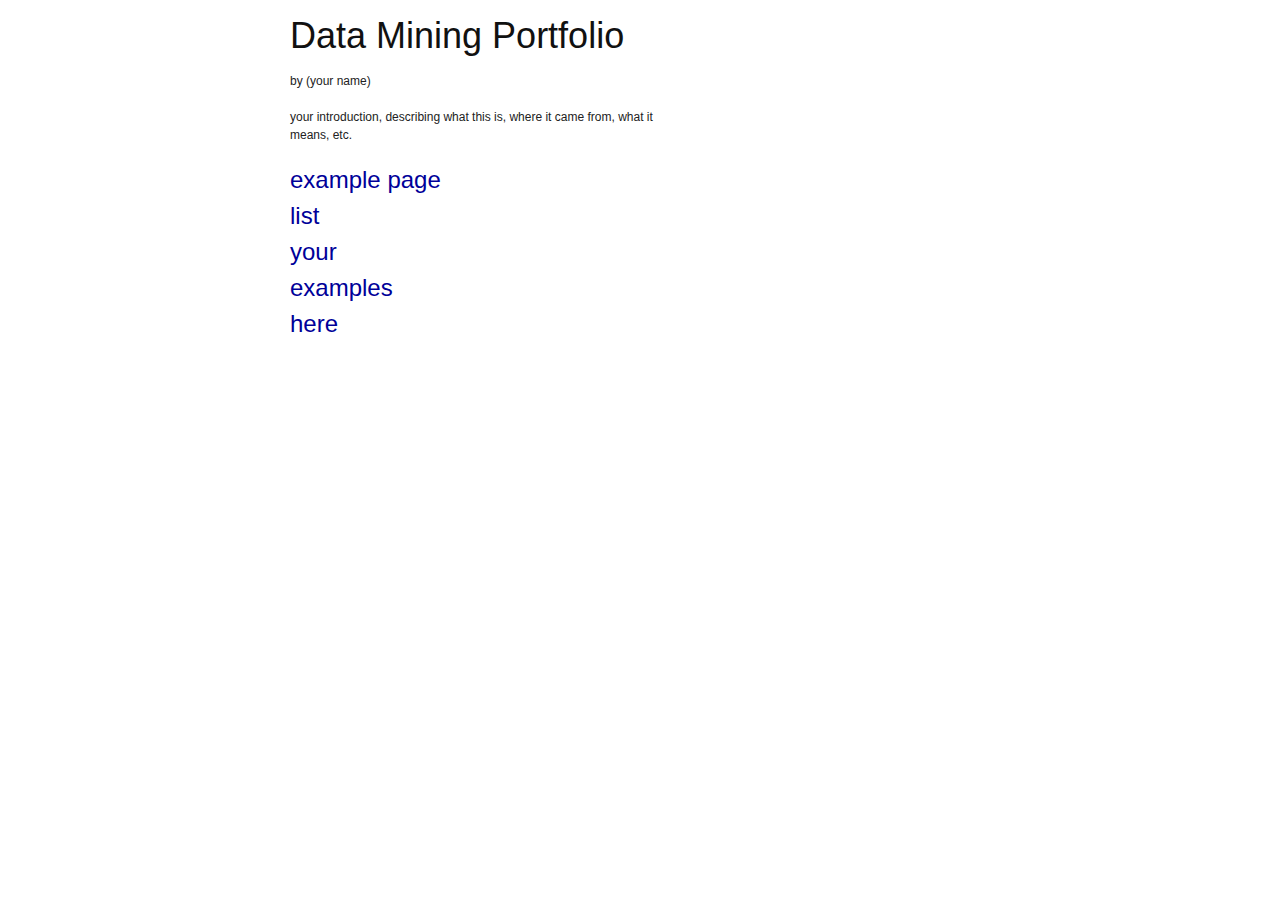
==== portfolio/index.html @ 68c4e953 "add portfolio" ====
<!DOCTYPE html PUBLIC "-//W3C//DTD XHTML 1.0 Transitional//EN" "http://www.w3.org/TR/xhtml1/DTD/xhtml1-transitional.dtd">
<html xmlns="http://www.w3.org/1999/xhtml">
<head> 
<title>Data Mining Portfolio</title>
<meta name="keywords" content="" />
<meta name="description" content="" />
<meta name="author" content="" />
<meta http-equiv="content-type" content="text/html;charset=utf-8" />
<meta http-equiv="Content-Style-Type" content="text/css" />
<link rel="stylesheet" href="css/blueprint/screen.css" type="text/css" media="screen, projection" />
<link rel="stylesheet" href="css/blueprint/print.css" type="text/css" media="print" />
<link rel="stylesheet" href="css/main.css" type="text/css" media="screen" /> 
<!--[if IE]>
  <link rel="stylesheet" href="css/blueprint/ie.css" type="text/css" media="screen, projection">
<![endif]-->
</head>
<body>
<div class="container">
  <h1>Data Mining Portfolio</h1>
  <p>by (your name)</p>
  <p class="introduction">your introduction, describing what this is, where it came from, what it means, etc.</p>
  <ol class="toc">
    <li><a href="example.html">example page</a></li>
    <li><a href="">list</a></li>
    <li><a href="">your</a></li>
    <li><a href="">examples</a></li>
    <li><a href="">here</a></li>
  </ul>
</div>
</body>
</html>
---- portfolio/css/blueprint/screen.css ----
/* -----------------------------------------------------------------------

   Blueprint CSS Framework 0.7.1
   http://blueprintcss.googlecode.com

   * Copyright (c) 2007-2008. See LICENSE for more info.
   * See README for instructions on how to use Blueprint.
   * For credits and origins, see AUTHORS.
   * This is a compressed file. See the sources in the 'src' directory.

----------------------------------------------------------------------- */

/* reset.css */
html, body, div, span, object, iframe, h1, h2, h3, h4, h5, h6, p, blockquote, pre, a, abbr, acronym, address, code, del, dfn, em, img, q, dl, dt, dd, ol, ul, li, fieldset, form, label, legend, table, caption, tbody, tfoot, thead, tr, th, td {margin:0;padding:0;border:0;font-weight:inherit;font-style:inherit;font-size:100%;font-family:inherit;vertical-align:baseline;}
body {line-height:1.5;}
table {border-collapse:separate;border-spacing:0;}
caption, th, td {text-align:left;font-weight:normal;}
table, td, th {vertical-align:middle;}
blockquote:before, blockquote:after, q:before, q:after {content:"";}
blockquote, q {quotes:"" "";}
a img {border:none;}

/* typography.css */
body {font-size:75%;color:#222;background:#fff;font-family:"Helvetica Neue", Helvetica, Arial, sans-serif;}
h1, h2, h3, h4, h5, h6 {font-weight:normal;color:#111;}
h1 {font-size:3em;line-height:1;margin-bottom:0.5em;}
h2 {font-size:2em;margin-bottom:0.75em;}
h3 {font-size:1.5em;line-height:1;margin-bottom:1em;}
h4 {font-size:1.2em;line-height:1.25;margin-bottom:1.25em;height:1.25em;}
h5 {font-size:1em;font-weight:bold;margin-bottom:1.5em;}
h6 {font-size:1em;font-weight:bold;}
h1 img, h2 img, h3 img, h4 img, h5 img, h6 img {margin:0;}
p {margin:0 0 1.5em;}
p img {float:left;margin:1.5em 1.5em 1.5em 0;padding:0;}
p img.right {float:right;margin:1.5em 0 1.5em 1.5em;}
a:focus, a:hover {color:#000;}
a {color:#009;text-decoration:underline;}
blockquote {margin:1.5em;color:#666;font-style:italic;}
strong {font-weight:bold;}
em, dfn {font-style:italic;}
dfn {font-weight:bold;}
sup, sub {line-height:0;}
abbr, acronym {border-bottom:1px dotted #666;}
address {margin:0 0 1.5em;font-style:italic;}
del {color:#666;}
pre, code {margin:1.5em 0;white-space:pre;}
pre, code, tt {font:1em 'andale mono', 'lucida console', monospace;line-height:1.5;}
li ul, li ol {margin:0 1.5em;}
ul, ol {margin:0 1.5em 1.5em 1.5em;}
ul {list-style-type:disc;}
ol {list-style-type:decimal;}
dl {margin:0 0 1.5em 0;}
dl dt {font-weight:bold;}
dd {margin-left:1.5em;}
table {margin-bottom:1.4em;width:100%;}
th {font-weight:bold;background:#C3D9FF;}
th, td {padding:4px 10px 4px 5px;}
tr.even td {background:#E5ECF9;}
tfoot {font-style:italic;}
caption {background:#eee;}
.small {font-size:.8em;margin-bottom:1.875em;line-height:1.875em;}
.large {font-size:1.2em;line-height:2.5em;margin-bottom:1.25em;}
.hide {display:none;}
.quiet {color:#666;}
.loud {color:#000;}
.highlight {background:#ff0;}
.added {background:#060;color:#fff;}
.removed {background:#900;color:#fff;}
.first {margin-left:0;padding-left:0;}
.last {margin-right:0;padding-right:0;}
.top {margin-top:0;padding-top:0;}
.bottom {margin-bottom:0;padding-bottom:0;}

/* grid.css */
.container {width:950px;margin:0 auto;}
.showgrid {background:url(src/grid.png);}
body {margin:1.5em 0;}
div.span-1, div.span-2, div.span-3, div.span-4, div.span-5, div.span-6, div.span-7, div.span-8, div.span-9, div.span-10, div.span-11, div.span-12, div.span-13, div.span-14, div.span-15, div.span-16, div.span-17, div.span-18, div.span-19, div.span-20, div.span-21, div.span-22, div.span-23, div.span-24 {float:left;margin-right:10px;}
div.last {margin-right:0;}
.span-1 {width:30px;}
.span-2 {width:70px;}
.span-3 {width:110px;}
.span-4 {width:150px;}
.span-5 {width:190px;}
.span-6 {width:230px;}
.span-7 {width:270px;}
.span-8 {width:310px;}
.span-9 {width:350px;}
.span-10 {width:390px;}
.span-11 {width:430px;}
.span-12 {width:470px;}
.span-13 {width:510px;}
.span-14 {width:550px;}
.span-15 {width:590px;}
.span-16 {width:630px;}
.span-17 {width:670px;}
.span-18 {width:710px;}
.span-19 {width:750px;}
.span-20 {width:790px;}
.span-21 {width:830px;}
.span-22 {width:870px;}
.span-23 {width:910px;}
.span-24, div.span-24 {width:950px;margin:0;}
.append-1 {padding-right:40px;}
.append-2 {padding-right:80px;}
.append-3 {padding-right:120px;}
.append-4 {padding-right:160px;}
.append-5 {padding-right:200px;}
.append-6 {padding-right:240px;}
.append-7 {padding-right:280px;}
.append-8 {padding-right:320px;}
.append-9 {padding-right:360px;}
.append-10 {padding-right:400px;}
.append-11 {padding-right:440px;}
.append-12 {padding-right:480px;}
.append-13 {padding-right:520px;}
.append-14 {padding-right:560px;}
.append-15 {padding-right:600px;}
.append-16 {padding-right:640px;}
.append-17 {padding-right:680px;}
.append-18 {padding-right:720px;}
.append-19 {padding-right:760px;}
.append-20 {padding-right:800px;}
.append-21 {padding-right:840px;}
.append-22 {padding-right:880px;}
.append-23 {padding-right:920px;}
.prepend-1 {padding-left:40px;}
.prepend-2 {padding-left:80px;}
.prepend-3 {padding-left:120px;}
.prepend-4 {padding-left:160px;}
.prepend-5 {padding-left:200px;}
.prepend-6 {padding-left:240px;}
.prepend-7 {padding-left:280px;}
.prepend-8 {padding-left:320px;}
.prepend-9 {padding-left:360px;}
.prepend-10 {padding-left:400px;}
.prepend-11 {padding-left:440px;}
.prepend-12 {padding-left:480px;}
.prepend-13 {padding-left:520px;}
.prepend-14 {padding-left:560px;}
.prepend-15 {padding-left:600px;}
.prepend-16 {padding-left:640px;}
.prepend-17 {padding-left:680px;}
.prepend-18 {padding-left:720px;}
.prepend-19 {padding-left:760px;}
.prepend-20 {padding-left:800px;}
.prepend-21 {padding-left:840px;}
.prepend-22 {padding-left:880px;}
.prepend-23 {padding-left:920px;}
div.border {padding-right:4px;margin-right:5px;border-right:1px solid #eee;}
div.colborder {padding-right:24px;margin-right:25px;border-right:1px solid #eee;}
.pull-1 {margin-left:-40px;}
.pull-2 {margin-left:-80px;}
.pull-3 {margin-left:-120px;}
.pull-4 {margin-left:-160px;}
.pull-5 {margin-left:-200px;}
.pull-6 {margin-left:-240px;}
.pull-7 {margin-left:-280px;}
.pull-8 {margin-left:-320px;}
.pull-9 {margin-left:-360px;}
.pull-10 {margin-left:-400px;}
.pull-11 {margin-left:-440px;}
.pull-12 {margin-left:-480px;}
.pull-13 {margin-left:-520px;}
.pull-14 {margin-left:-560px;}
.pull-15 {margin-left:-600px;}
.pull-16 {margin-left:-640px;}
.pull-17 {margin-left:-680px;}
.pull-18 {margin-left:-720px;}
.pull-19 {margin-left:-760px;}
.pull-20 {margin-left:-800px;}
.pull-21 {margin-left:-840px;}
.pull-22 {margin-left:-880px;}
.pull-23 {margin-left:-920px;}
.pull-24 {margin-left:-960px;}
.pull-1, .pull-2, .pull-3, .pull-4, .pull-5, .pull-6, .pull-7, .pull-8, .pull-9, .pull-10, .pull-11, .pull-12, .pull-13, .pull-14, .pull-15, .pull-16, .pull-17, .pull-18, .pull-19, .pull-20, .pull-21, .pull-22, .pull-23, .pull-24 {float:left;position:relative;}
.push-1 {margin:0 -40px 1.5em 40px;}
.push-2 {margin:0 -80px 1.5em 80px;}
.push-3 {margin:0 -120px 1.5em 120px;}
.push-4 {margin:0 -160px 1.5em 160px;}
.push-5 {margin:0 -200px 1.5em 200px;}
.push-6 {margin:0 -240px 1.5em 240px;}
.push-7 {margin:0 -280px 1.5em 280px;}
.push-8 {margin:0 -320px 1.5em 320px;}
.push-9 {margin:0 -360px 1.5em 360px;}
.push-10 {margin:0 -400px 1.5em 400px;}
.push-11 {margin:0 -440px 1.5em 440px;}
.push-12 {margin:0 -480px 1.5em 480px;}
.push-13 {margin:0 -520px 1.5em 520px;}
.push-14 {margin:0 -560px 1.5em 560px;}
.push-15 {margin:0 -600px 1.5em 600px;}
.push-16 {margin:0 -640px 1.5em 640px;}
.push-17 {margin:0 -680px 1.5em 680px;}
.push-18 {margin:0 -720px 1.5em 720px;}
.push-19 {margin:0 -760px 1.5em 760px;}
.push-20 {margin:0 -800px 1.5em 800px;}
.push-21 {margin:0 -840px 1.5em 840px;}
.push-22 {margin:0 -880px 1.5em 880px;}
.push-23 {margin:0 -920px 1.5em 920px;}
.push-24 {margin:0 -960px 1.5em 960px;}
.push-1, .push-2, .push-3, .push-4, .push-5, .push-6, .push-7, .push-8, .push-9, .push-10, .push-11, .push-12, .push-13, .push-14, .push-15, .push-16, .push-17, .push-18, .push-19, .push-20, .push-21, .push-22, .push-23, .push-24 {float:right;position:relative;}
.box {padding:1.5em;margin-bottom:1.5em;background:#E5ECF9;}
hr {background:#ddd;color:#ddd;clear:both;float:none;width:100%;height:.1em;margin:0 0 1.45em;border:none;}
hr.space {background:#fff;color:#fff;}
.clearfix:after, .container:after {content:".";display:block;height:0;clear:both;visibility:hidden;}
.clearfix, .container {display:inline-block;}
* html .clearfix, * html .container {height:1%;}
.clearfix, .container {display:block;}
.clear {clear:both;}

/* forms.css */
label {font-weight:bold;}
fieldset {padding:1.4em;margin:0 0 1.5em 0;border:1px solid #ccc;}
legend {font-weight:bold;font-size:1.2em;}
input.text, input.title, textarea, select {margin:0.5em 0;border:1px solid #bbb;}
input.text:focus, input.title:focus, textarea:focus, select:focus {border:1px solid #666;}
input.text, input.title {width:300px;padding:5px;}
input.title {font-size:1.5em;}
textarea {width:390px;height:250px;padding:5px;}
.error, .notice, .success {padding:.8em;margin-bottom:1em;border:2px solid #ddd;}
.error {background:#FBE3E4;color:#8a1f11;border-color:#FBC2C4;}
.notice {background:#FFF6BF;color:#514721;border-color:#FFD324;}
.success {background:#E6EFC2;color:#264409;border-color:#C6D880;}
.error a {color:#8a1f11;}
.notice a {color:#514721;}
.success a {color:#264409;}
---- portfolio/css/blueprint/print.css ----
/* -----------------------------------------------------------------------

   Blueprint CSS Framework 0.7.1
   http://blueprintcss.googlecode.com

   * Copyright (c) 2007-2008. See LICENSE for more info.
   * See README for instructions on how to use Blueprint.
   * For credits and origins, see AUTHORS.
   * This is a compressed file. See the sources in the 'src' directory.

----------------------------------------------------------------------- */

/* print.css */
body {line-height:1.5;font-family:"Helvetica Neue", Helvetica, Arial, sans-serif;color:#000;background:none;font-size:10pt;}
.container {background:none;}
hr {background:#ccc;color:#ccc;width:100%;height:2px;margin:2em 0;padding:0;border:none;}
hr.space {background:#fff;color:#fff;}
h1, h2, h3, h4, h5, h6 {font-family:"Helvetica Neue", Arial, "Lucida Grande", sans-serif;}
code {font:.9em "Courier New", Monaco, Courier, monospace;}
img {float:left;margin:1.5em 1.5em 1.5em 0;}
a img {border:none;}
p img.top {margin-top:0;}
blockquote {margin:1.5em;padding:1em;font-style:italic;font-size:.9em;}
.small {font-size:.9em;}
.large {font-size:1.1em;}
.quiet {color:#999;}
.hide {display:none;}
a:link, a:visited {background:transparent;font-weight:700;text-decoration:underline;}
a:link:after, a:visited:after {content:" (" attr(href) ") ";font-size:90%;}
---- portfolio/css/main.css ----
ol.toc {
  list-style-type: none;
  margin: 0px;
  padding: 0px;
}
ol.toc li a {
  font-size: 2em;
  text-decoration: none;
}

p.introduction {
  width: 400px;
}

pre.code {
  padding: 20px;
  background-color: #F0FFF0;
}

div.container {
  width: 700px;
}
---- portfolio/css/blueprint/ie.css ----
/* -----------------------------------------------------------------------

   Blueprint CSS Framework 0.7.1
   http://blueprintcss.googlecode.com

   * Copyright (c) 2007-2008. See LICENSE for more info.
   * See README for instructions on how to use Blueprint.
   * For credits and origins, see AUTHORS.
   * This is a compressed file. See the sources in the 'src' directory.

----------------------------------------------------------------------- */

/* ie.css */
body {text-align:center;}
.container {text-align:left;}
* html .column {overflow-x:hidden;}
* html legend {margin:-18px -8px 16px 0;padding:0;}
ol {margin-left:2em;}
sup {vertical-align:text-top;}
sub {vertical-align:text-bottom;}
html>body p code {*white-space:normal;}
hr {margin:-8px auto 11px;}
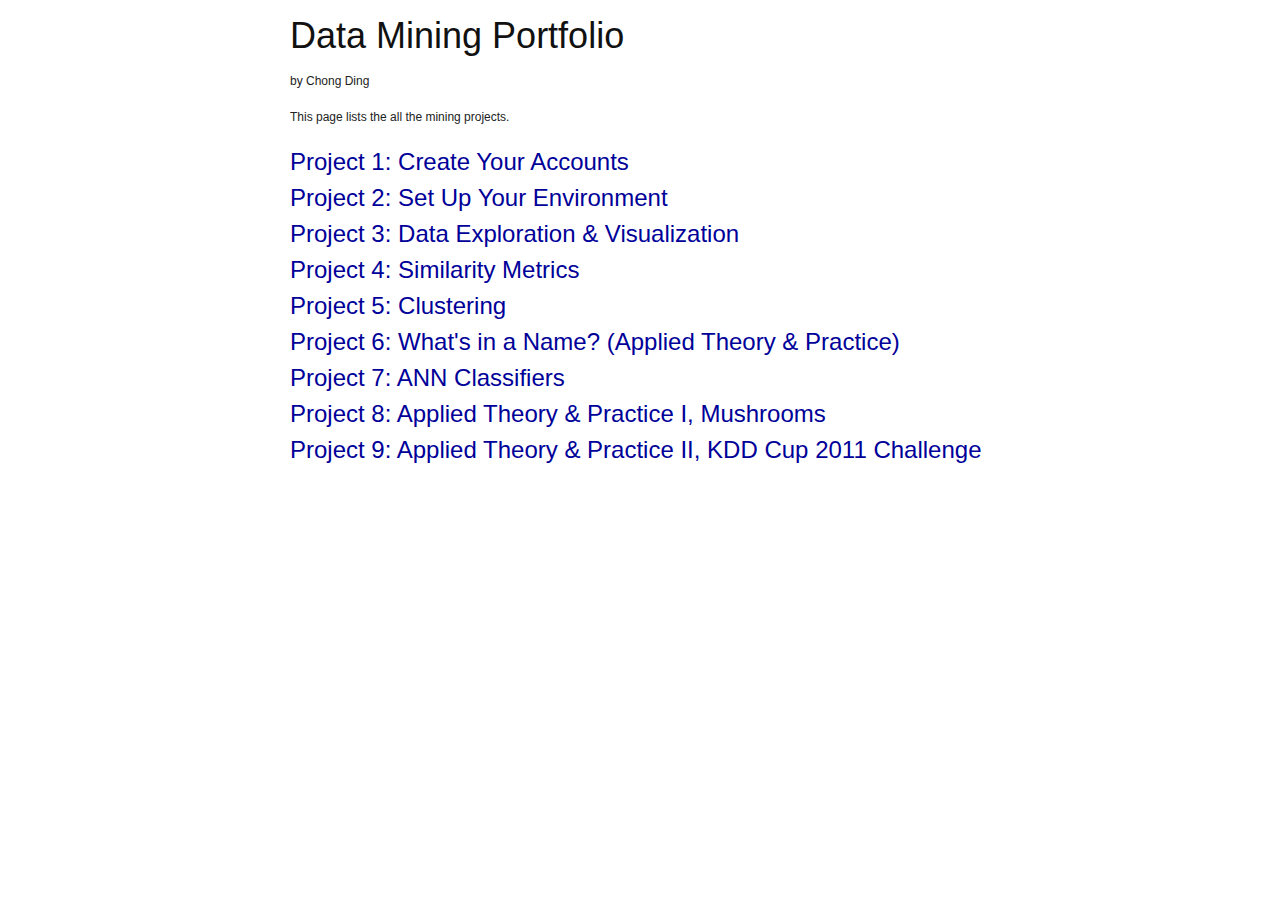
==== commit 1dba721a: "add project 4, 5, 7" ====
--- a/portfolio/index.html
+++ b/portfolio/index.html
@@ -17,15 +17,19 @@
 <body>
 <div class="container">
   <h1>Data Mining Portfolio</h1>
-  <p>by (your name)</p>
-  <p class="introduction">your introduction, describing what this is, where it came from, what it means, etc.</p>
+  <p>by Chong Ding</p>
+  <p class="introduction">This page lists the all the mining projects.</p>
   <ol class="toc">
-    <li><a href="example.html">example page</a></li>
-    <li><a href="">list</a></li>
-    <li><a href="">your</a></li>
-    <li><a href="">examples</a></li>
-    <li><a href="">here</a></li>
+    <li><a href="project1.html">Project 1: Create Your Accounts</a></li>
+    <li><a href="project2.html">Project 2: Set Up Your Environment</a></li>
+    <li><a href="project3.html">Project 3: Data Exploration & Visualization</a></li>
+    <li><a href="project4.html">Project 4: Similarity Metrics</a></li>
+    <li><a href="project5.html">Project 5: Clustering</a></li>
+    <li><a href="project6.html">Project 6: What's in a Name? (Applied Theory & Practice)</a></li>
+    <li><a href="project7.html">Project 7: ANN Classifiers</a></li>
+    <li><a href="project8.html">Project 8: Applied Theory & Practice I, Mushrooms</a></li>
+    <li><a href="project9.html">Project 9: Applied Theory & Practice II, KDD Cup 2011 Challenge</a></li>
   </ul>
 </div>
 </body>
-</html>+</html>
